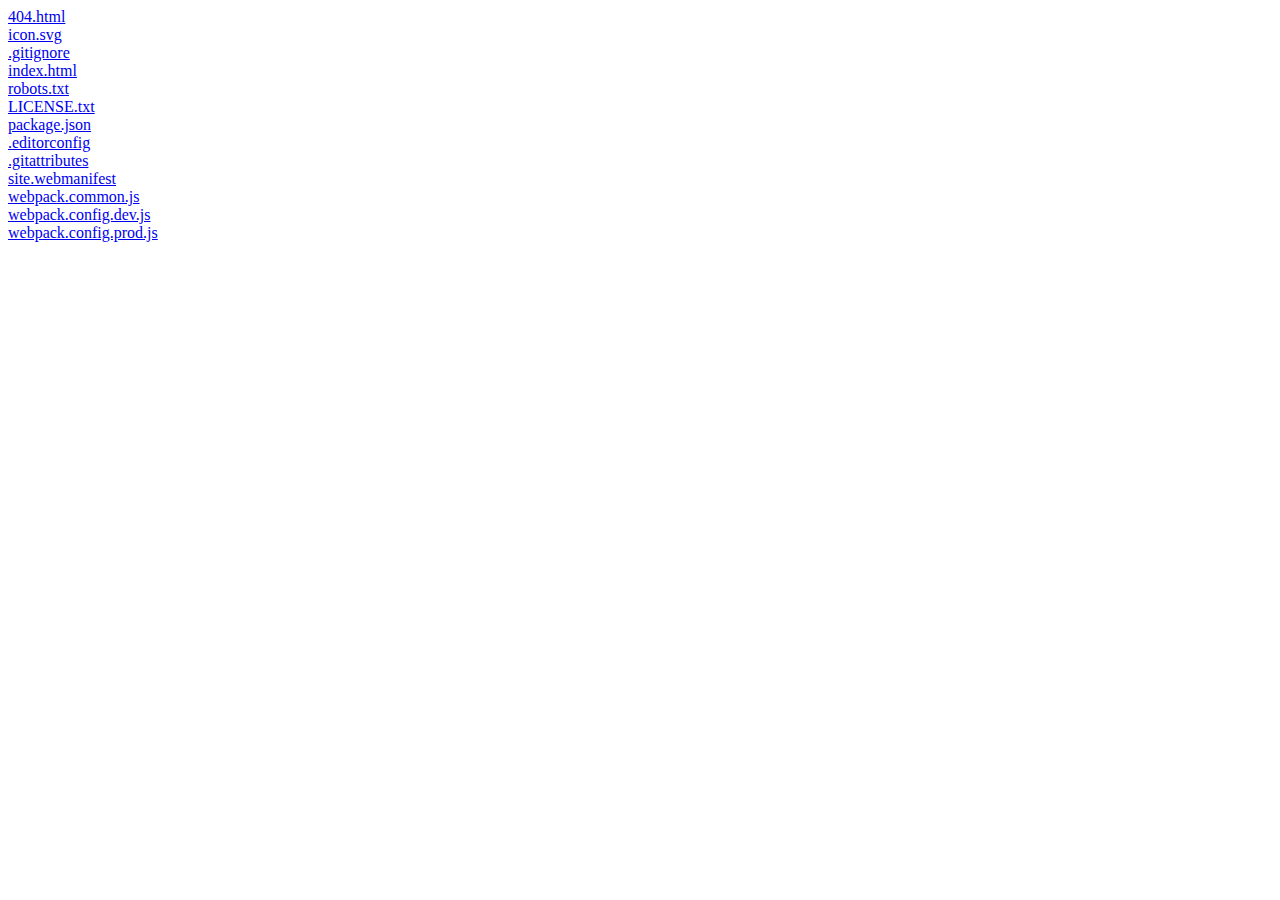
==== index.html @ 4ebb40f9 "Add files via upload" ====
<html><head><title>~/WebstormProjects/LocalWebDev</title></head><body><a href="404.html.html">404.html</a><br /><a href="icon.svg.html">icon.svg</a><br /><a href=".gitignore.html">.gitignore</a><br /><a href="index.html.html">index.html</a><br /><a href="robots.txt.html">robots.txt</a><br /><a href="LICENSE.txt.html">LICENSE.txt</a><br /><a href="package.json.html">package.json</a><br /><a href=".editorconfig.html">.editorconfig</a><br /><a href=".gitattributes.html">.gitattributes</a><br /><a href="site.webmanifest.html">site.webmanifest</a><br /><a href="webpack.common.js.html">webpack.common.js</a><br /><a href="webpack.config.dev.js.html">webpack.config.dev.js</a><br /><a href="webpack.config.prod.js.html">webpack.config.prod.js</a><br /></body></html>
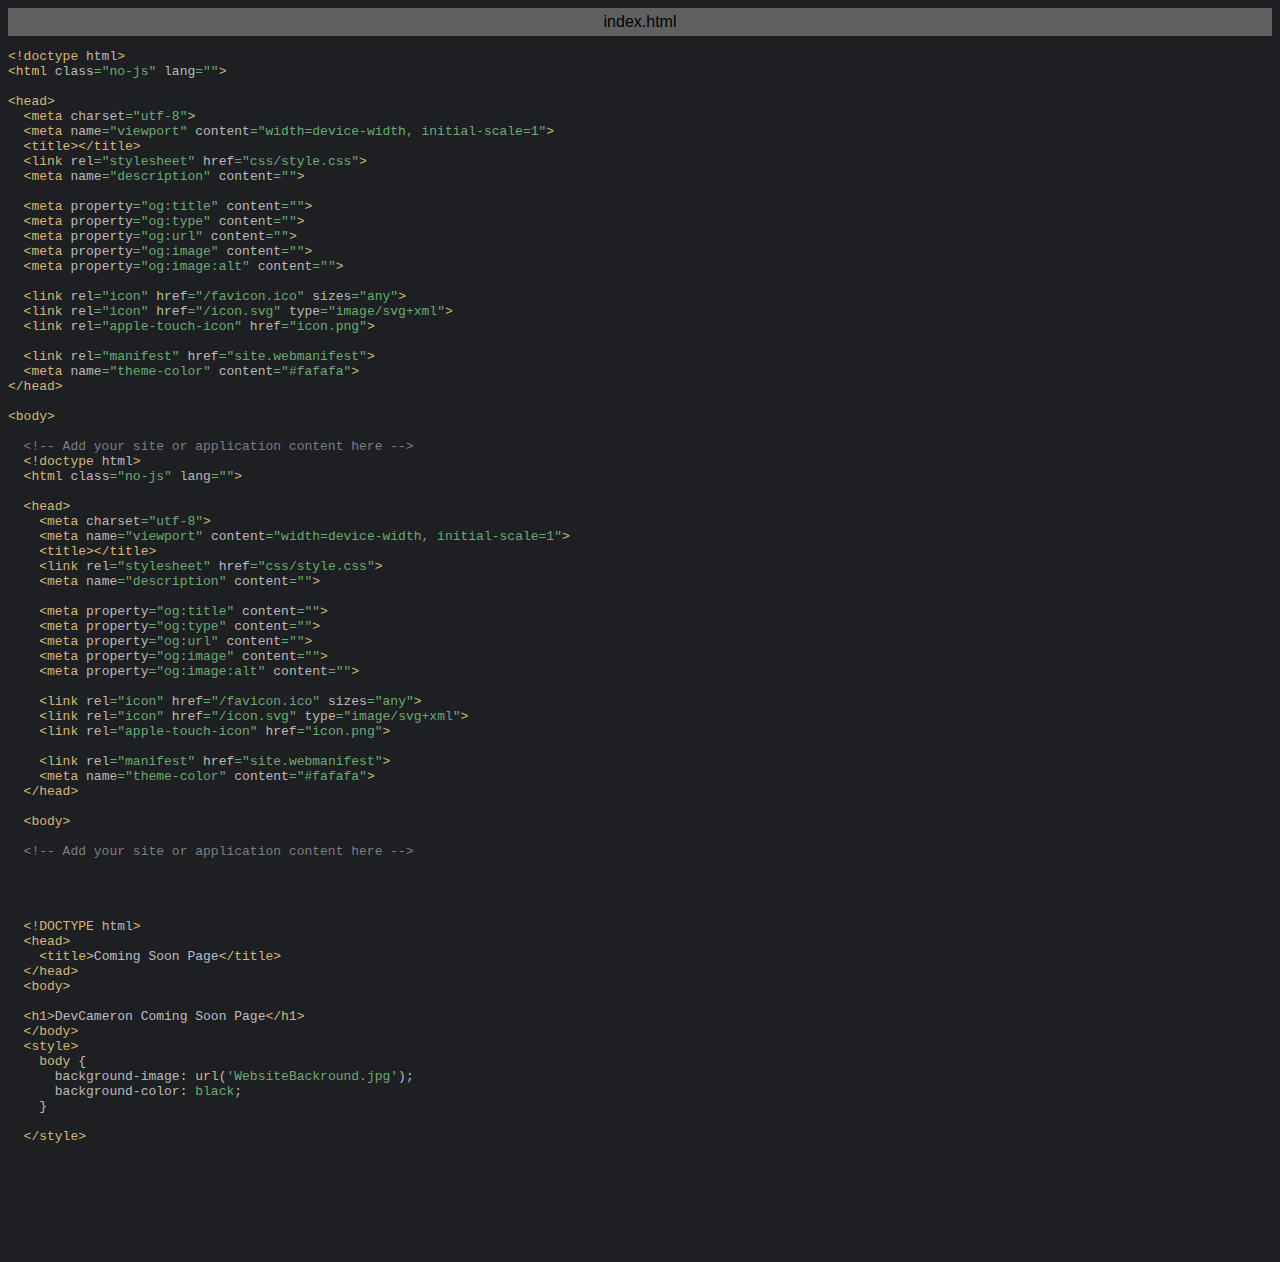
==== commit b24f7b1a: "Rename index.html.html to index.html" ====
--- a/index.html
+++ b/index.html
@@ -1 +1,101 @@
-<html><head><title>~/WebstormProjects/LocalWebDev</title></head><body><a href="404.html.html">404.html</a><br /><a href="icon.svg.html">icon.svg</a><br /><a href=".gitignore.html">.gitignore</a><br /><a href="index.html.html">index.html</a><br /><a href="robots.txt.html">robots.txt</a><br /><a href="LICENSE.txt.html">LICENSE.txt</a><br /><a href="package.json.html">package.json</a><br /><a href=".editorconfig.html">.editorconfig</a><br /><a href=".gitattributes.html">.gitattributes</a><br /><a href="site.webmanifest.html">site.webmanifest</a><br /><a href="webpack.common.js.html">webpack.common.js</a><br /><a href="webpack.config.dev.js.html">webpack.config.dev.js</a><br /><a href="webpack.config.prod.js.html">webpack.config.prod.js</a><br /></body></html>+<html>
+<head>
+<title>index.html</title>
+<meta http-equiv="Content-Type" content="text/html; charset=utf-8">
+<style type="text/css">
+.s0 { color: #d5b778;}
+.s1 { color: #bcbec4;}
+.s2 { color: #bababa;}
+.s3 { color: #6aab73;}
+.s4 { color: #7a7e85;}
+</style>
+</head>
+<body bgcolor="#1e1f22">
+<table CELLSPACING=0 CELLPADDING=5 COLS=1 WIDTH="100%" BGCOLOR="#606060" >
+<tr><td><center>
+<font face="Arial, Helvetica" color="#000000">
+index.html</font>
+</center></td></tr></table>
+<pre><span class="s0">&lt;!doctype </span><span class="s2">html</span><span class="s0">&gt;</span>
+<span class="s0">&lt;html </span><span class="s2">class</span><span class="s3">=&quot;no-js&quot; </span><span class="s2">lang</span><span class="s3">=&quot;&quot;</span><span class="s0">&gt;</span>
+
+<span class="s0">&lt;head&gt;</span>
+  <span class="s0">&lt;meta </span><span class="s2">charset</span><span class="s3">=&quot;utf-8&quot;</span><span class="s0">&gt;</span>
+  <span class="s0">&lt;meta </span><span class="s2">name</span><span class="s3">=&quot;viewport&quot; </span><span class="s2">content</span><span class="s3">=&quot;width=device-width, initial-scale=1&quot;</span><span class="s0">&gt;</span>
+  <span class="s0">&lt;title&gt;&lt;/title&gt;</span>
+  <span class="s0">&lt;link </span><span class="s2">rel</span><span class="s3">=&quot;stylesheet&quot; </span><span class="s2">href</span><span class="s3">=&quot;css/style.css&quot;</span><span class="s0">&gt;</span>
+  <span class="s0">&lt;meta </span><span class="s2">name</span><span class="s3">=&quot;description&quot; </span><span class="s2">content</span><span class="s3">=&quot;&quot;</span><span class="s0">&gt;</span>
+
+  <span class="s0">&lt;meta </span><span class="s2">property</span><span class="s3">=&quot;og:title&quot; </span><span class="s2">content</span><span class="s3">=&quot;&quot;</span><span class="s0">&gt;</span>
+  <span class="s0">&lt;meta </span><span class="s2">property</span><span class="s3">=&quot;og:type&quot; </span><span class="s2">content</span><span class="s3">=&quot;&quot;</span><span class="s0">&gt;</span>
+  <span class="s0">&lt;meta </span><span class="s2">property</span><span class="s3">=&quot;og:url&quot; </span><span class="s2">content</span><span class="s3">=&quot;&quot;</span><span class="s0">&gt;</span>
+  <span class="s0">&lt;meta </span><span class="s2">property</span><span class="s3">=&quot;og:image&quot; </span><span class="s2">content</span><span class="s3">=&quot;&quot;</span><span class="s0">&gt;</span>
+  <span class="s0">&lt;meta </span><span class="s2">property</span><span class="s3">=&quot;og:image:alt&quot; </span><span class="s2">content</span><span class="s3">=&quot;&quot;</span><span class="s0">&gt;</span>
+
+  <span class="s0">&lt;link </span><span class="s2">rel</span><span class="s3">=&quot;icon&quot; </span><span class="s2">href</span><span class="s3">=&quot;/favicon.ico&quot; </span><span class="s2">sizes</span><span class="s3">=&quot;any&quot;</span><span class="s0">&gt;</span>
+  <span class="s0">&lt;link </span><span class="s2">rel</span><span class="s3">=&quot;icon&quot; </span><span class="s2">href</span><span class="s3">=&quot;/icon.svg&quot; </span><span class="s2">type</span><span class="s3">=&quot;image/svg+xml&quot;</span><span class="s0">&gt;</span>
+  <span class="s0">&lt;link </span><span class="s2">rel</span><span class="s3">=&quot;apple-touch-icon&quot; </span><span class="s2">href</span><span class="s3">=&quot;icon.png&quot;</span><span class="s0">&gt;</span>
+
+  <span class="s0">&lt;link </span><span class="s2">rel</span><span class="s3">=&quot;manifest&quot; </span><span class="s2">href</span><span class="s3">=&quot;site.webmanifest&quot;</span><span class="s0">&gt;</span>
+  <span class="s0">&lt;meta </span><span class="s2">name</span><span class="s3">=&quot;theme-color&quot; </span><span class="s2">content</span><span class="s3">=&quot;#fafafa&quot;</span><span class="s0">&gt;</span>
+<span class="s0">&lt;/head&gt;</span>
+
+<span class="s0">&lt;body&gt;</span>
+
+  <span class="s4">&lt;!-- Add your site or application content here --&gt;</span>
+  <span class="s0">&lt;!doctype </span><span class="s2">html</span><span class="s0">&gt;</span>
+  <span class="s0">&lt;html </span><span class="s2">class</span><span class="s3">=&quot;no-js&quot; </span><span class="s2">lang</span><span class="s3">=&quot;&quot;</span><span class="s0">&gt;</span>
+
+  <span class="s0">&lt;head&gt;</span>
+    <span class="s0">&lt;meta </span><span class="s2">charset</span><span class="s3">=&quot;utf-8&quot;</span><span class="s0">&gt;</span>
+    <span class="s0">&lt;meta </span><span class="s2">name</span><span class="s3">=&quot;viewport&quot; </span><span class="s2">content</span><span class="s3">=&quot;width=device-width, initial-scale=1&quot;</span><span class="s0">&gt;</span>
+    <span class="s0">&lt;title&gt;&lt;/title&gt;</span>
+    <span class="s0">&lt;link </span><span class="s2">rel</span><span class="s3">=&quot;stylesheet&quot; </span><span class="s2">href</span><span class="s3">=&quot;css/style.css&quot;</span><span class="s0">&gt;</span>
+    <span class="s0">&lt;meta </span><span class="s2">name</span><span class="s3">=&quot;description&quot; </span><span class="s2">content</span><span class="s3">=&quot;&quot;</span><span class="s0">&gt;</span>
+
+    <span class="s0">&lt;meta </span><span class="s2">property</span><span class="s3">=&quot;og:title&quot; </span><span class="s2">content</span><span class="s3">=&quot;&quot;</span><span class="s0">&gt;</span>
+    <span class="s0">&lt;meta </span><span class="s2">property</span><span class="s3">=&quot;og:type&quot; </span><span class="s2">content</span><span class="s3">=&quot;&quot;</span><span class="s0">&gt;</span>
+    <span class="s0">&lt;meta </span><span class="s2">property</span><span class="s3">=&quot;og:url&quot; </span><span class="s2">content</span><span class="s3">=&quot;&quot;</span><span class="s0">&gt;</span>
+    <span class="s0">&lt;meta </span><span class="s2">property</span><span class="s3">=&quot;og:image&quot; </span><span class="s2">content</span><span class="s3">=&quot;&quot;</span><span class="s0">&gt;</span>
+    <span class="s0">&lt;meta </span><span class="s2">property</span><span class="s3">=&quot;og:image:alt&quot; </span><span class="s2">content</span><span class="s3">=&quot;&quot;</span><span class="s0">&gt;</span>
+
+    <span class="s0">&lt;link </span><span class="s2">rel</span><span class="s3">=&quot;icon&quot; </span><span class="s2">href</span><span class="s3">=&quot;/favicon.ico&quot; </span><span class="s2">sizes</span><span class="s3">=&quot;any&quot;</span><span class="s0">&gt;</span>
+    <span class="s0">&lt;link </span><span class="s2">rel</span><span class="s3">=&quot;icon&quot; </span><span class="s2">href</span><span class="s3">=&quot;/icon.svg&quot; </span><span class="s2">type</span><span class="s3">=&quot;image/svg+xml&quot;</span><span class="s0">&gt;</span>
+    <span class="s0">&lt;link </span><span class="s2">rel</span><span class="s3">=&quot;apple-touch-icon&quot; </span><span class="s2">href</span><span class="s3">=&quot;icon.png&quot;</span><span class="s0">&gt;</span>
+
+    <span class="s0">&lt;link </span><span class="s2">rel</span><span class="s3">=&quot;manifest&quot; </span><span class="s2">href</span><span class="s3">=&quot;site.webmanifest&quot;</span><span class="s0">&gt;</span>
+    <span class="s0">&lt;meta </span><span class="s2">name</span><span class="s3">=&quot;theme-color&quot; </span><span class="s2">content</span><span class="s3">=&quot;#fafafa&quot;</span><span class="s0">&gt;</span>
+  <span class="s0">&lt;/head&gt;</span>
+
+  <span class="s0">&lt;body&gt;</span>
+
+  <span class="s4">&lt;!-- Add your site or application content here --&gt;</span>
+
+
+
+
+  <span class="s0">&lt;!DOCTYPE </span><span class="s2">html</span><span class="s0">&gt;</span>
+  <span class="s0">&lt;head&gt;</span>
+    <span class="s0">&lt;title&gt;</span><span class="s1">Coming Soon Page</span><span class="s0">&lt;/title&gt;</span>
+  <span class="s0">&lt;/head&gt;</span>
+  <span class="s0">&lt;body&gt;</span>
+
+  <span class="s0">&lt;h1&gt;</span><span class="s1">DevCameron Coming Soon Page</span><span class="s0">&lt;/h1&gt;</span>
+  <span class="s0">&lt;/body&gt;</span>
+  <span class="s0">&lt;style&gt;</span>
+    <span class="s0">body </span><span class="s1">{</span>
+      <span class="s2">background-image</span><span class="s1">: </span><span class="s0">url</span><span class="s1">(</span><span class="s3">'WebsiteBackround.jpg'</span><span class="s1">);</span>
+      <span class="s2">background-color</span><span class="s1">: </span><span class="s3">black</span><span class="s1">;</span>
+    <span class="s1">}</span>
+
+  <span class="s0">&lt;/style&gt;</span>
+
+
+
+
+
+
+
+</pre>
+</body>
+</html>
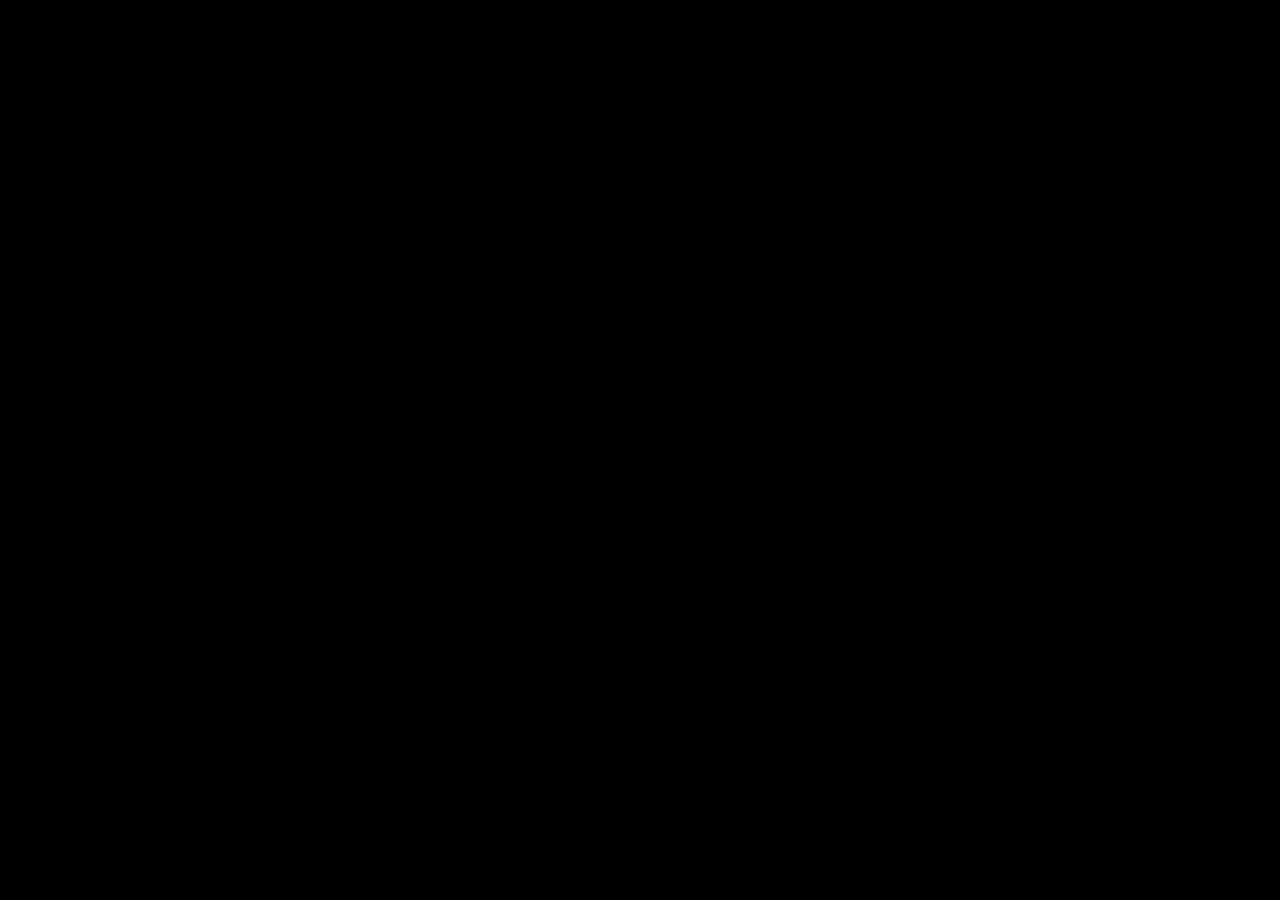
==== commit 51c7e114: "Add files via upload" ====
--- a/index.html
+++ b/index.html
@@ -1,101 +1,43 @@
-<html>
+<!doctype html>
+<html class="no-js" lang="">
+
 <head>
-<title>index.html</title>
-<meta http-equiv="Content-Type" content="text/html; charset=utf-8">
-<style type="text/css">
-.s0 { color: #d5b778;}
-.s1 { color: #bcbec4;}
-.s2 { color: #bababa;}
-.s3 { color: #6aab73;}
-.s4 { color: #7a7e85;}
-</style>
+  <meta charset="utf-8">
+  <meta name="viewport" content="width=device-width, initial-scale=1">
+  <title></title>
+  <link rel="stylesheet" href="css/style.css">
+  <meta name="description" content="">
+
+  <meta property="og:title" content="">
+  <meta property="og:type" content="">
+  <meta property="og:url" content="">
+  <meta property="og:image" content="">
+  <meta property="og:image:alt" content="">
+
+  <link rel="icon" href="/favicon.ico" sizes="any">
+  <link rel="icon" href="/icon.svg" type="image/svg+xml">
+  <link rel="apple-touch-icon" href="icon.png">
+
+  <link rel="manifest" href="site.webmanifest">
+  <meta name="theme-color" content="#fafafa">
 </head>
-<body bgcolor="#1e1f22">
-<table CELLSPACING=0 CELLPADDING=5 COLS=1 WIDTH="100%" BGCOLOR="#606060" >
-<tr><td><center>
-<font face="Arial, Helvetica" color="#000000">
-index.html</font>
-</center></td></tr></table>
-<pre><span class="s0">&lt;!doctype </span><span class="s2">html</span><span class="s0">&gt;</span>
-<span class="s0">&lt;html </span><span class="s2">class</span><span class="s3">=&quot;no-js&quot; </span><span class="s2">lang</span><span class="s3">=&quot;&quot;</span><span class="s0">&gt;</span>
 
-<span class="s0">&lt;head&gt;</span>
-  <span class="s0">&lt;meta </span><span class="s2">charset</span><span class="s3">=&quot;utf-8&quot;</span><span class="s0">&gt;</span>
-  <span class="s0">&lt;meta </span><span class="s2">name</span><span class="s3">=&quot;viewport&quot; </span><span class="s2">content</span><span class="s3">=&quot;width=device-width, initial-scale=1&quot;</span><span class="s0">&gt;</span>
-  <span class="s0">&lt;title&gt;&lt;/title&gt;</span>
-  <span class="s0">&lt;link </span><span class="s2">rel</span><span class="s3">=&quot;stylesheet&quot; </span><span class="s2">href</span><span class="s3">=&quot;css/style.css&quot;</span><span class="s0">&gt;</span>
-  <span class="s0">&lt;meta </span><span class="s2">name</span><span class="s3">=&quot;description&quot; </span><span class="s2">content</span><span class="s3">=&quot;&quot;</span><span class="s0">&gt;</span>
+<body>
 
-  <span class="s0">&lt;meta </span><span class="s2">property</span><span class="s3">=&quot;og:title&quot; </span><span class="s2">content</span><span class="s3">=&quot;&quot;</span><span class="s0">&gt;</span>
-  <span class="s0">&lt;meta </span><span class="s2">property</span><span class="s3">=&quot;og:type&quot; </span><span class="s2">content</span><span class="s3">=&quot;&quot;</span><span class="s0">&gt;</span>
-  <span class="s0">&lt;meta </span><span class="s2">property</span><span class="s3">=&quot;og:url&quot; </span><span class="s2">content</span><span class="s3">=&quot;&quot;</span><span class="s0">&gt;</span>
-  <span class="s0">&lt;meta </span><span class="s2">property</span><span class="s3">=&quot;og:image&quot; </span><span class="s2">content</span><span class="s3">=&quot;&quot;</span><span class="s0">&gt;</span>
-  <span class="s0">&lt;meta </span><span class="s2">property</span><span class="s3">=&quot;og:image:alt&quot; </span><span class="s2">content</span><span class="s3">=&quot;&quot;</span><span class="s0">&gt;</span>
+  <!-- Add your site or application content here -->
+  <!DOCTYPE html>
+  <head>
+    <title>Coming Soon Page</title>
+  </head>
+  <body>
 
-  <span class="s0">&lt;link </span><span class="s2">rel</span><span class="s3">=&quot;icon&quot; </span><span class="s2">href</span><span class="s3">=&quot;/favicon.ico&quot; </span><span class="s2">sizes</span><span class="s3">=&quot;any&quot;</span><span class="s0">&gt;</span>
-  <span class="s0">&lt;link </span><span class="s2">rel</span><span class="s3">=&quot;icon&quot; </span><span class="s2">href</span><span class="s3">=&quot;/icon.svg&quot; </span><span class="s2">type</span><span class="s3">=&quot;image/svg+xml&quot;</span><span class="s0">&gt;</span>
-  <span class="s0">&lt;link </span><span class="s2">rel</span><span class="s3">=&quot;apple-touch-icon&quot; </span><span class="s2">href</span><span class="s3">=&quot;icon.png&quot;</span><span class="s0">&gt;</span>
+  <h1>DevCameron Coming Soon Page</h1>
+  </body>
+  <style>
+    body {
+      background-image: url('WebsiteBackround.jpg');
+      background-color: black;
+    }
 
-  <span class="s0">&lt;link </span><span class="s2">rel</span><span class="s3">=&quot;manifest&quot; </span><span class="s2">href</span><span class="s3">=&quot;site.webmanifest&quot;</span><span class="s0">&gt;</span>
-  <span class="s0">&lt;meta </span><span class="s2">name</span><span class="s3">=&quot;theme-color&quot; </span><span class="s2">content</span><span class="s3">=&quot;#fafafa&quot;</span><span class="s0">&gt;</span>
-<span class="s0">&lt;/head&gt;</span>
+  </style>
 
-<span class="s0">&lt;body&gt;</span>
-
-  <span class="s4">&lt;!-- Add your site or application content here --&gt;</span>
-  <span class="s0">&lt;!doctype </span><span class="s2">html</span><span class="s0">&gt;</span>
-  <span class="s0">&lt;html </span><span class="s2">class</span><span class="s3">=&quot;no-js&quot; </span><span class="s2">lang</span><span class="s3">=&quot;&quot;</span><span class="s0">&gt;</span>
-
-  <span class="s0">&lt;head&gt;</span>
-    <span class="s0">&lt;meta </span><span class="s2">charset</span><span class="s3">=&quot;utf-8&quot;</span><span class="s0">&gt;</span>
-    <span class="s0">&lt;meta </span><span class="s2">name</span><span class="s3">=&quot;viewport&quot; </span><span class="s2">content</span><span class="s3">=&quot;width=device-width, initial-scale=1&quot;</span><span class="s0">&gt;</span>
-    <span class="s0">&lt;title&gt;&lt;/title&gt;</span>
-    <span class="s0">&lt;link </span><span class="s2">rel</span><span class="s3">=&quot;stylesheet&quot; </span><span class="s2">href</span><span class="s3">=&quot;css/style.css&quot;</span><span class="s0">&gt;</span>
-    <span class="s0">&lt;meta </span><span class="s2">name</span><span class="s3">=&quot;description&quot; </span><span class="s2">content</span><span class="s3">=&quot;&quot;</span><span class="s0">&gt;</span>
-
-    <span class="s0">&lt;meta </span><span class="s2">property</span><span class="s3">=&quot;og:title&quot; </span><span class="s2">content</span><span class="s3">=&quot;&quot;</span><span class="s0">&gt;</span>
-    <span class="s0">&lt;meta </span><span class="s2">property</span><span class="s3">=&quot;og:type&quot; </span><span class="s2">content</span><span class="s3">=&quot;&quot;</span><span class="s0">&gt;</span>
-    <span class="s0">&lt;meta </span><span class="s2">property</span><span class="s3">=&quot;og:url&quot; </span><span class="s2">content</span><span class="s3">=&quot;&quot;</span><span class="s0">&gt;</span>
-    <span class="s0">&lt;meta </span><span class="s2">property</span><span class="s3">=&quot;og:image&quot; </span><span class="s2">content</span><span class="s3">=&quot;&quot;</span><span class="s0">&gt;</span>
-    <span class="s0">&lt;meta </span><span class="s2">property</span><span class="s3">=&quot;og:image:alt&quot; </span><span class="s2">content</span><span class="s3">=&quot;&quot;</span><span class="s0">&gt;</span>
-
-    <span class="s0">&lt;link </span><span class="s2">rel</span><span class="s3">=&quot;icon&quot; </span><span class="s2">href</span><span class="s3">=&quot;/favicon.ico&quot; </span><span class="s2">sizes</span><span class="s3">=&quot;any&quot;</span><span class="s0">&gt;</span>
-    <span class="s0">&lt;link </span><span class="s2">rel</span><span class="s3">=&quot;icon&quot; </span><span class="s2">href</span><span class="s3">=&quot;/icon.svg&quot; </span><span class="s2">type</span><span class="s3">=&quot;image/svg+xml&quot;</span><span class="s0">&gt;</span>
-    <span class="s0">&lt;link </span><span class="s2">rel</span><span class="s3">=&quot;apple-touch-icon&quot; </span><span class="s2">href</span><span class="s3">=&quot;icon.png&quot;</span><span class="s0">&gt;</span>
-
-    <span class="s0">&lt;link </span><span class="s2">rel</span><span class="s3">=&quot;manifest&quot; </span><span class="s2">href</span><span class="s3">=&quot;site.webmanifest&quot;</span><span class="s0">&gt;</span>
-    <span class="s0">&lt;meta </span><span class="s2">name</span><span class="s3">=&quot;theme-color&quot; </span><span class="s2">content</span><span class="s3">=&quot;#fafafa&quot;</span><span class="s0">&gt;</span>
-  <span class="s0">&lt;/head&gt;</span>
-
-  <span class="s0">&lt;body&gt;</span>
-
-  <span class="s4">&lt;!-- Add your site or application content here --&gt;</span>
-
-
-
-
-  <span class="s0">&lt;!DOCTYPE </span><span class="s2">html</span><span class="s0">&gt;</span>
-  <span class="s0">&lt;head&gt;</span>
-    <span class="s0">&lt;title&gt;</span><span class="s1">Coming Soon Page</span><span class="s0">&lt;/title&gt;</span>
-  <span class="s0">&lt;/head&gt;</span>
-  <span class="s0">&lt;body&gt;</span>
-
-  <span class="s0">&lt;h1&gt;</span><span class="s1">DevCameron Coming Soon Page</span><span class="s0">&lt;/h1&gt;</span>
-  <span class="s0">&lt;/body&gt;</span>
-  <span class="s0">&lt;style&gt;</span>
-    <span class="s0">body </span><span class="s1">{</span>
-      <span class="s2">background-image</span><span class="s1">: </span><span class="s0">url</span><span class="s1">(</span><span class="s3">'WebsiteBackround.jpg'</span><span class="s1">);</span>
-      <span class="s2">background-color</span><span class="s1">: </span><span class="s3">black</span><span class="s1">;</span>
-    <span class="s1">}</span>
-
-  <span class="s0">&lt;/style&gt;</span>
-
-
-
-
-
-
-
-</pre>
-</body>
-</html>
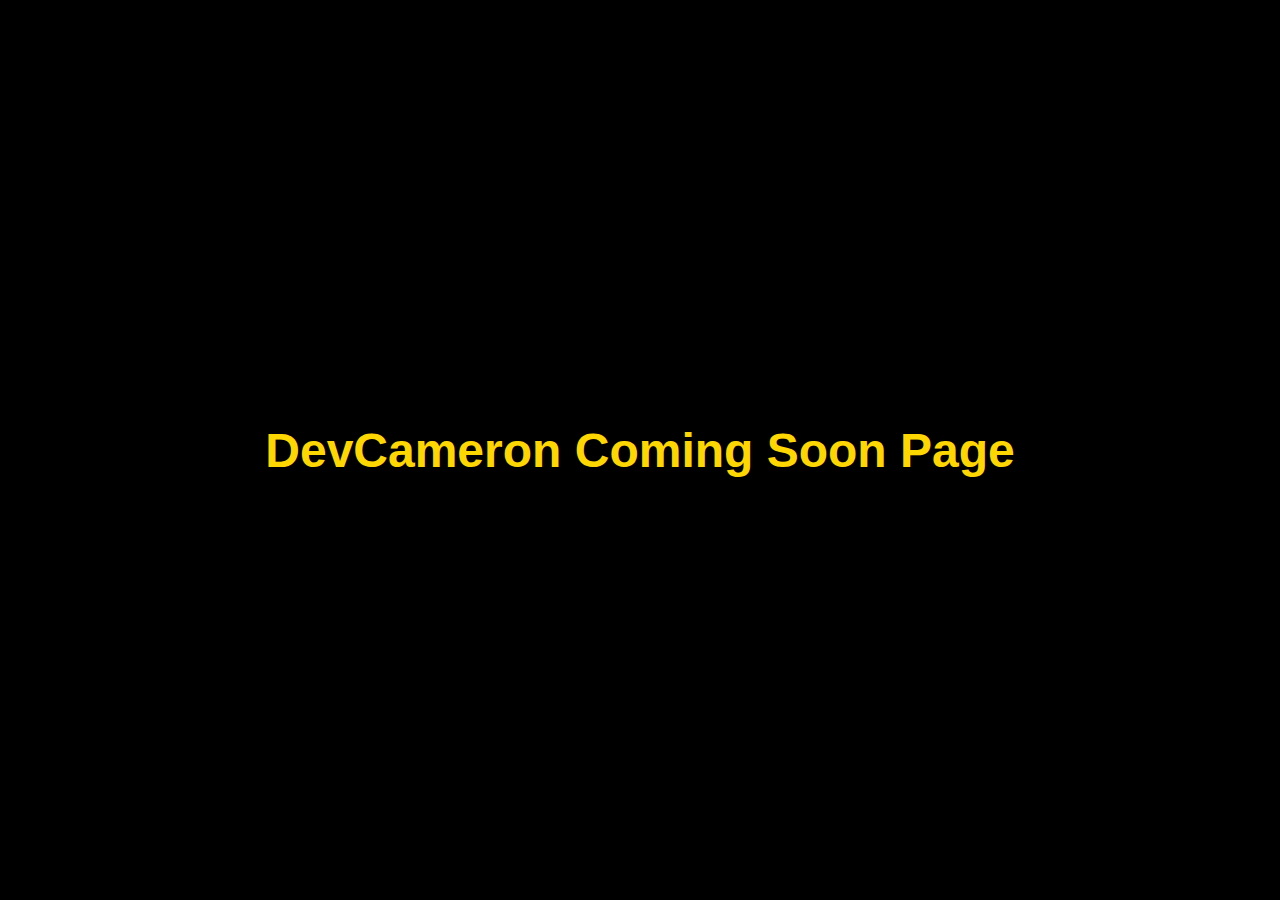
==== commit e2f96f91: "Update index.html" ====
--- a/index.html
+++ b/index.html
@@ -5,7 +5,7 @@
   <meta charset="utf-8">
   <meta name="viewport" content="width=device-width, initial-scale=1">
   <title></title>
-  <link rel="stylesheet" href="css/style.css">
+<link rel="stylesheet" type="text/css" href="https://DevCameron54.github.io/style.css">
   <meta name="description" content="">
 
   <meta property="og:title" content="">
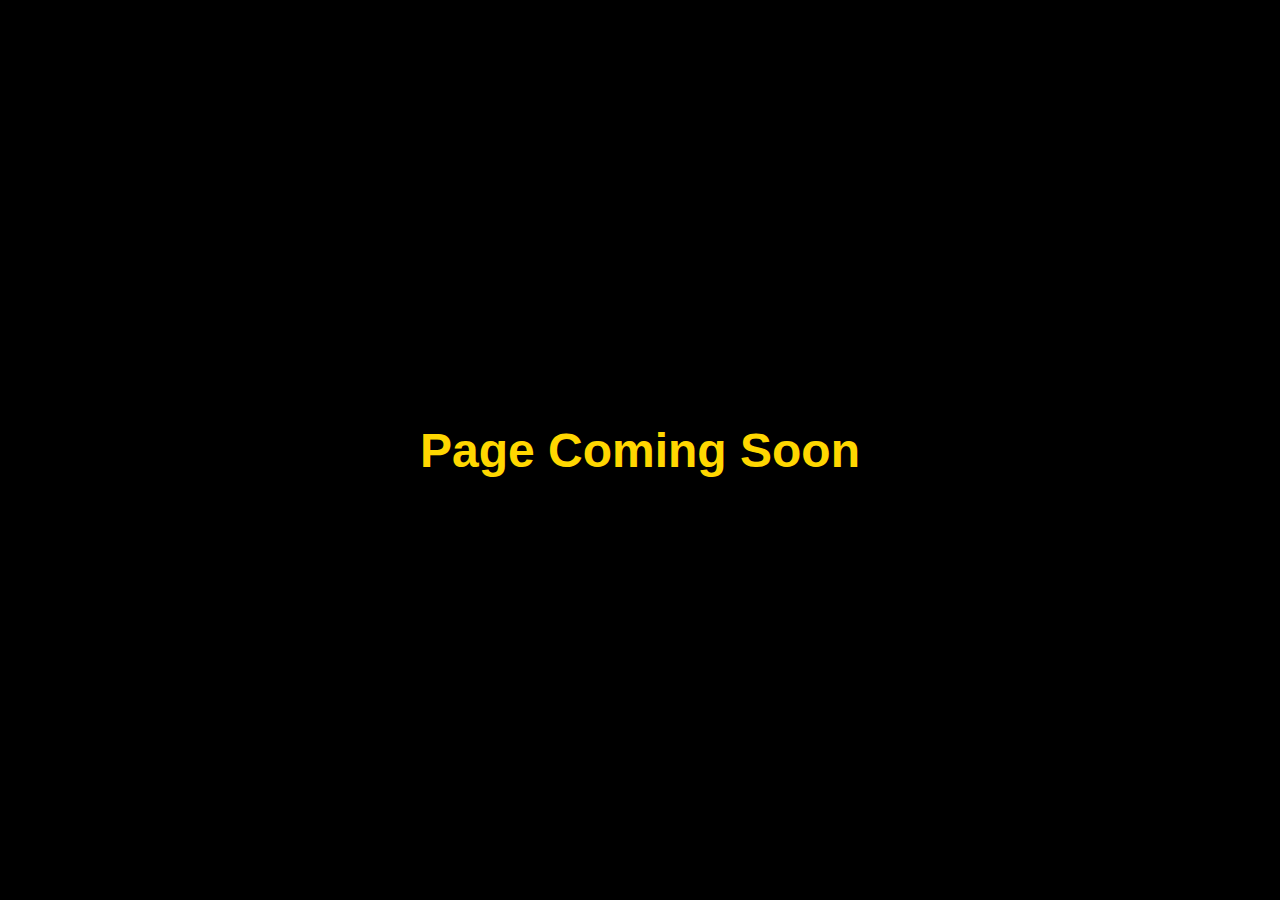
==== commit 7b101453: "Update index.html" ====
--- a/index.html
+++ b/index.html
@@ -31,7 +31,7 @@
   </head>
   <body>
 
-  <h1>DevCameron Coming Soon Page</h1>
+  <h1>Page Coming Soon</h1>
   </body>
   <style>
     body {
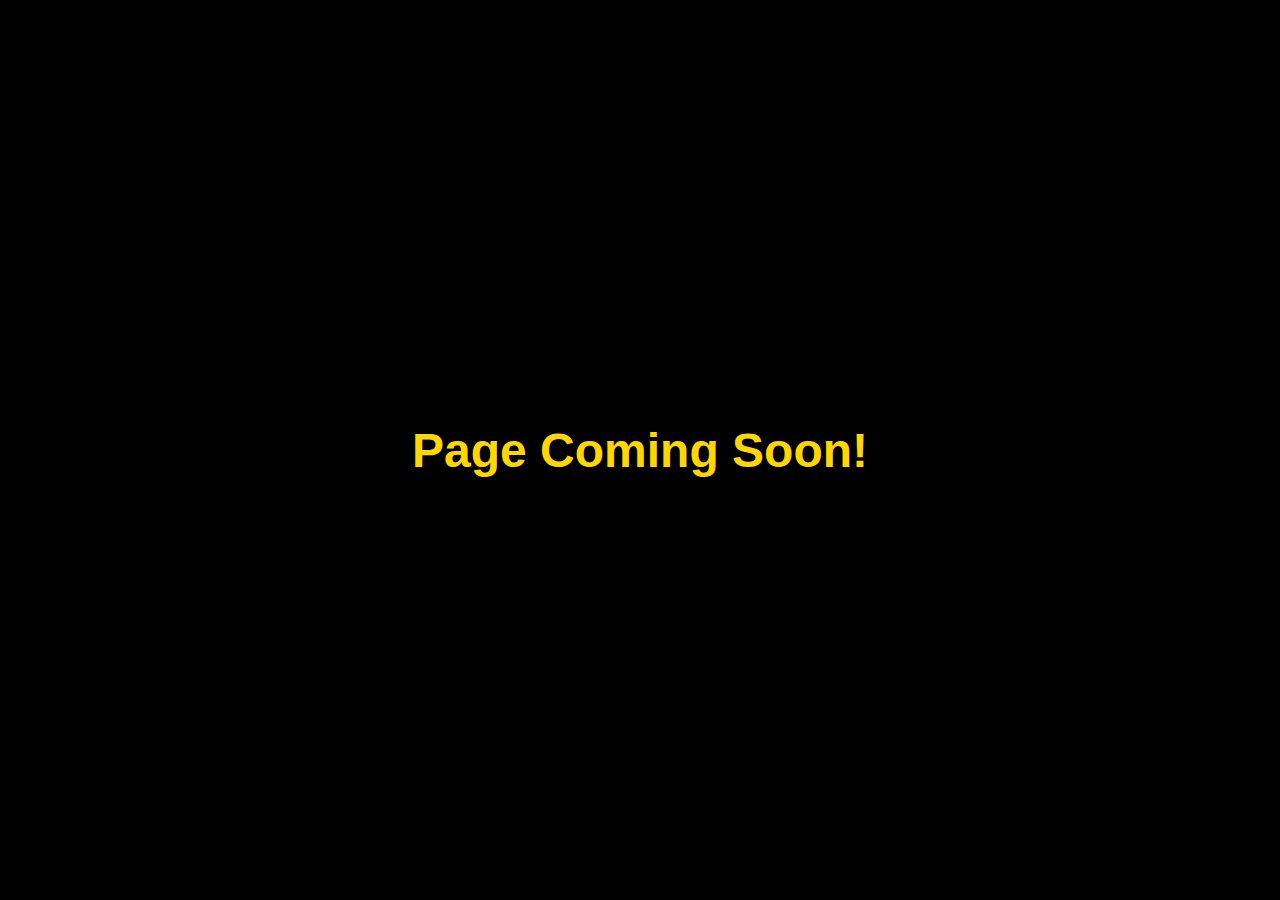
==== commit 5c24c62e: "Update index.html" ====
--- a/index.html
+++ b/index.html
@@ -31,7 +31,7 @@
   </head>
   <body>
 
-  <h1>Page Coming Soon</h1>
+  <h1>Page Coming Soon!</h1>
   </body>
   <style>
     body {
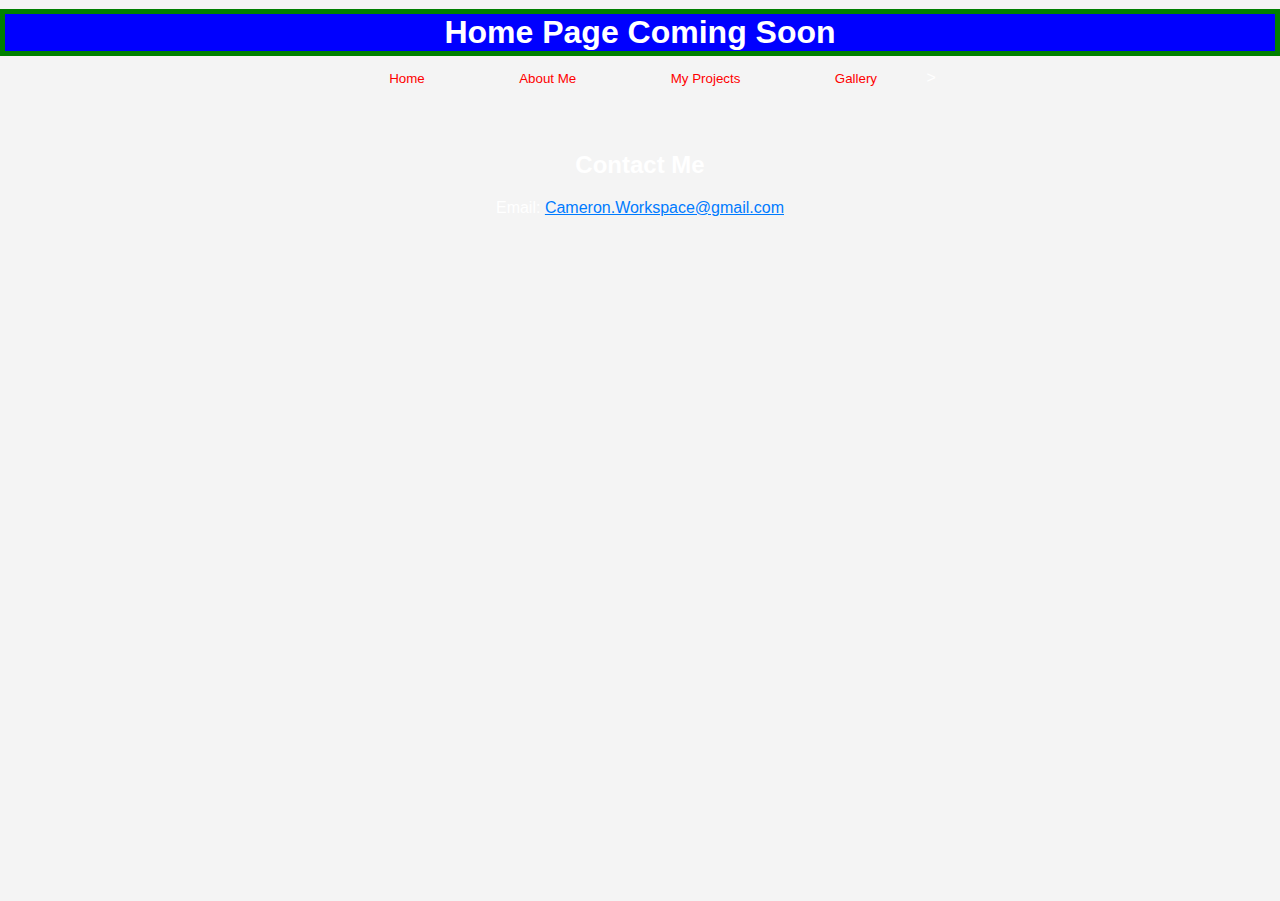
==== commit 9e58bcba: "Add files via upload" ====
--- a/index.html
+++ b/index.html
@@ -1,43 +1,37 @@
-<!doctype html>
-<html class="no-js" lang="">
-
-<head>
-  <meta charset="utf-8">
-  <meta name="viewport" content="width=device-width, initial-scale=1">
-  <title></title>
-<link rel="stylesheet" type="text/css" href="https://DevCameron54.github.io/style.css">
-  <meta name="description" content="">
-
-  <meta property="og:title" content="">
-  <meta property="og:type" content="">
-  <meta property="og:url" content="">
-  <meta property="og:image" content="">
-  <meta property="og:image:alt" content="">
-
-  <link rel="icon" href="/favicon.ico" sizes="any">
-  <link rel="icon" href="/icon.svg" type="image/svg+xml">
-  <link rel="apple-touch-icon" href="icon.png">
-
-  <link rel="manifest" href="site.webmanifest">
-  <meta name="theme-color" content="#fafafa">
-</head>
-
-<body>
-
-  <!-- Add your site or application content here -->
-  <!DOCTYPE html>
-  <head>
-    <title>Coming Soon Page</title>
-  </head>
-  <body>
-
-  <h1>Page Coming Soon!</h1>
-  </body>
-  <style>
-    body {
-      background-image: url('WebsiteBackround.jpg');
-      background-color: black;
-    }
-
-  </style>
-
+<style>
+  body {
+    background-image: url('WebsiteBackround.jpg');
+    background-color: black;
+  }
+
+</style>
+<!DOCTYPE html>
+<html lang="en">
+<head>
+  <meta charset="UTF-8">
+  <meta name="viewport" content="width=device-width, initial-scale=1.0">
+  <link rel="stylesheet" href="style.css">
+  <title>Home Page</title>
+</head>
+<body>
+<header>
+  <h1>Home Page Coming Soon</h1>
+  <head>
+    <Button onclick="window.location.href = 'index.html';" >Home</button>
+    <Button onclick="window.location.href = 'AboutMe.html';">About Me</Button>
+    <Button onclick="window.location.href = 'Projects.html';">My Projects</Button>
+    <Button onclick="window.location.href = 'Gallery.html';">Gallery</Button>
+  </head>>
+
+</header>
+
+
+
+<footer>
+  <section id="contact">
+    <h2>Contact Me</h2>
+    <p>Email: <a href="Cameron.Workspace@gmail.com">Cameron.Workspace@gmail.com</a></p>
+  </section>
+</footer>
+</body>
+</html>--- a/style.css
+++ b/style.css
@@ -0,0 +1,86 @@
+body {
+    font-family: Arial, sans-serif;
+    margin: 0;
+    padding: 0;
+    background-color: #f4f4f4;
+}
+
+header {
+    background-color: transparent;
+    color: #fff;
+    padding: 10px 0;
+    text-align: center;
+    margin-top: -1px;
+}
+
+/* Container styling */
+button {
+    background-color: transparent;
+    padding: 15px 45px;
+    color: red;
+    border: none;
+    border-radius: 8px;
+    z-index: 2;
+}
+button:hover
+{
+    background-color: darkgreen;
+    color: white;
+    border: 2px solid #008CBA;
+}
+
+nav ul {
+    list-style: none;
+    padding: 0;
+}
+
+nav ul li {
+    display: inline;
+    margin: 0 15px;
+}
+
+nav ul li a {
+    color: #fff;
+    text-decoration: none;
+}
+h1 {
+    margin: 0;
+    color: white;
+    background-color: blue;
+    border: 5px solid #008CBA;
+    border-color : green;
+}
+
+
+main {
+    padding: 20px;
+}
+
+
+
+
+
+.button {
+    display: inline-block;
+    margin-top: 10px;
+    padding: 10px 15px;
+    background-color: #007BFF;
+    color: white;
+    text-decoration: none;
+    border-radius: 5px;
+}
+
+.button:hover {
+    background-color: purple;
+}
+
+footer {
+    text-align: center;
+    padding: 20px 0;
+    background-color: transparent;
+    color: #fff;
+}
+
+footer a {
+    color: #007BFF;
+}
